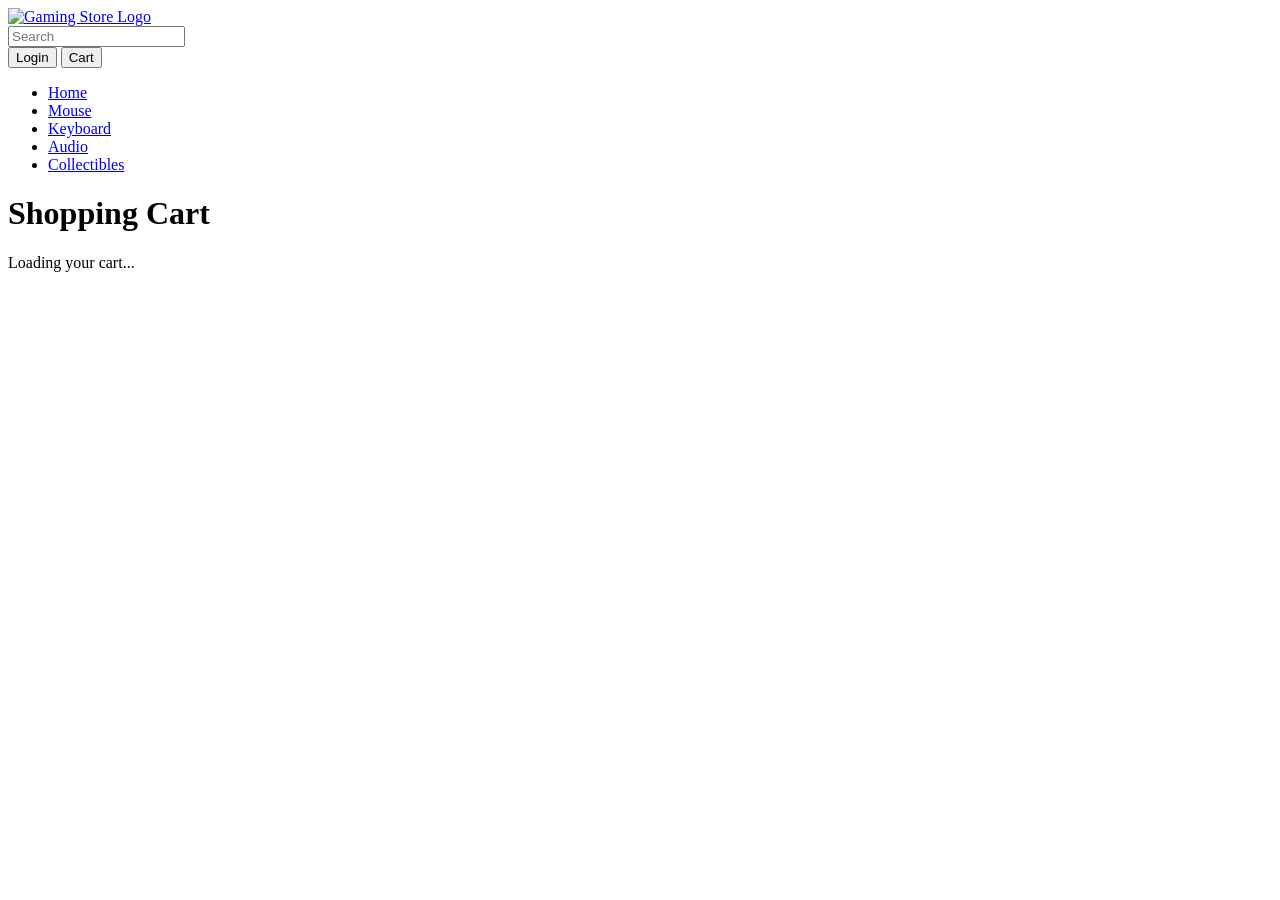
==== public/pages/shopping/cart.html @ 7e94b96c "HTML for cart, category, checkout, product, receipt" ====
<!DOCTYPE html>
<html lang="en">
    <head>
        <meta charset="UTF-8" />
        <meta name="viewport" content="width=device-width, initial-scale=1.0" />
        <meta name="description" content="Review your selected gaming peripherals and merchandise before checkout." />
        <title>Shopping Cart — Gaming Store</title>
        <link rel="stylesheet" href="/css/header.css" />
        <link rel="stylesheet" href="/css/cart.css" />
    </head>
    <body>
        <!-- ========== HEADER (consistent with other pages) ========== -->
        <header>
            <div class="header-top">
                <div class="store-logo-container">
                    <a href="/index.html">
                        <img src="/assets/store-logo.png" alt="Gaming Store Logo" />
                    </a>
                </div>
                <input type="text" class="search-bar" placeholder="Search" />
                <div class="login-cart-container">
                    <button onclick="window.location.href='/pages/auth/login.html'">Login</button>
                    <button onclick="window.location.href='/pages/shopping/cart.html'">Cart</button>
                </div>
            </div>
            <div class="header-bottom">
                <nav class="navbar">
                    <ul>
                        <li><a href="/index.html">Home</a></li>
                        <li><a href="/pages/shopping/category.html?cat=mouse">Mouse</a></li>
                        <li><a href="/pages/shopping/category.html?cat=keyboard">Keyboard</a></li>
                        <li><a href="/pages/shopping/category.html?cat=audio">Audio</a></li>
                        <li><a href="/pages/shopping/category.html?cat=collectibles">Collectibles</a></li>
                    </ul>
                </nav>
            </div>
        </header>

        <!-- ========== MAIN CONTENT ========== -->
        <main class="cart-page">
            <h1 class="cart-page-title">Shopping Cart</h1>

            <!-- Loading state -->
            <div class="cart-loading" id="cart-loading">
                <div class="spinner"></div>
                <p>Loading your cart...</p>
            </div>

            <!-- Cart content (populated by JS) -->
            <div class="cart-layout" id="cart-content" style="display: none;">
                <!-- Cart items -->
                <div class="cart-items-section" id="cart-items">
                    <!-- Items rendered by cart.js -->
                </div>

                <!-- Order summary sidebar -->
                <aside class="cart-summary">
                    <h2>Order Summary</h2>
                    <div class="summary-row">
                        <span>Subtotal</span>
                        <span id="cart-subtotal">RM 0.00</span>
                    </div>
                    <div class="summary-row">
                        <span>Shipping</span>
                        <span id="cart-shipping">Calculated at checkout</span>
                    </div>
                    <div class="summary-row total">
                        <span>Estimated Total</span>
                        <span id="cart-total">RM 0.00</span>
                    </div>
                    <a href="/pages/shopping/checkout.html" class="checkout-btn" id="checkout-btn">
                        Proceed to Checkout
                    </a>
                </aside>
            </div>

            <!-- Empty cart state -->
            <div class="empty-cart" id="empty-cart" style="display: none;">
                <div class="empty-cart-icon">🛒</div>
                <p class="empty-cart-message">Your cart is empty</p>
                <p class="empty-cart-sub">Looks like you haven't added any items yet.</p>
                <a href="/index.html" class="continue-shopping-btn">Continue Shopping</a>
            </div>
        </main>

        <script src="/js/cart.js"></script>
    </body>
</html>
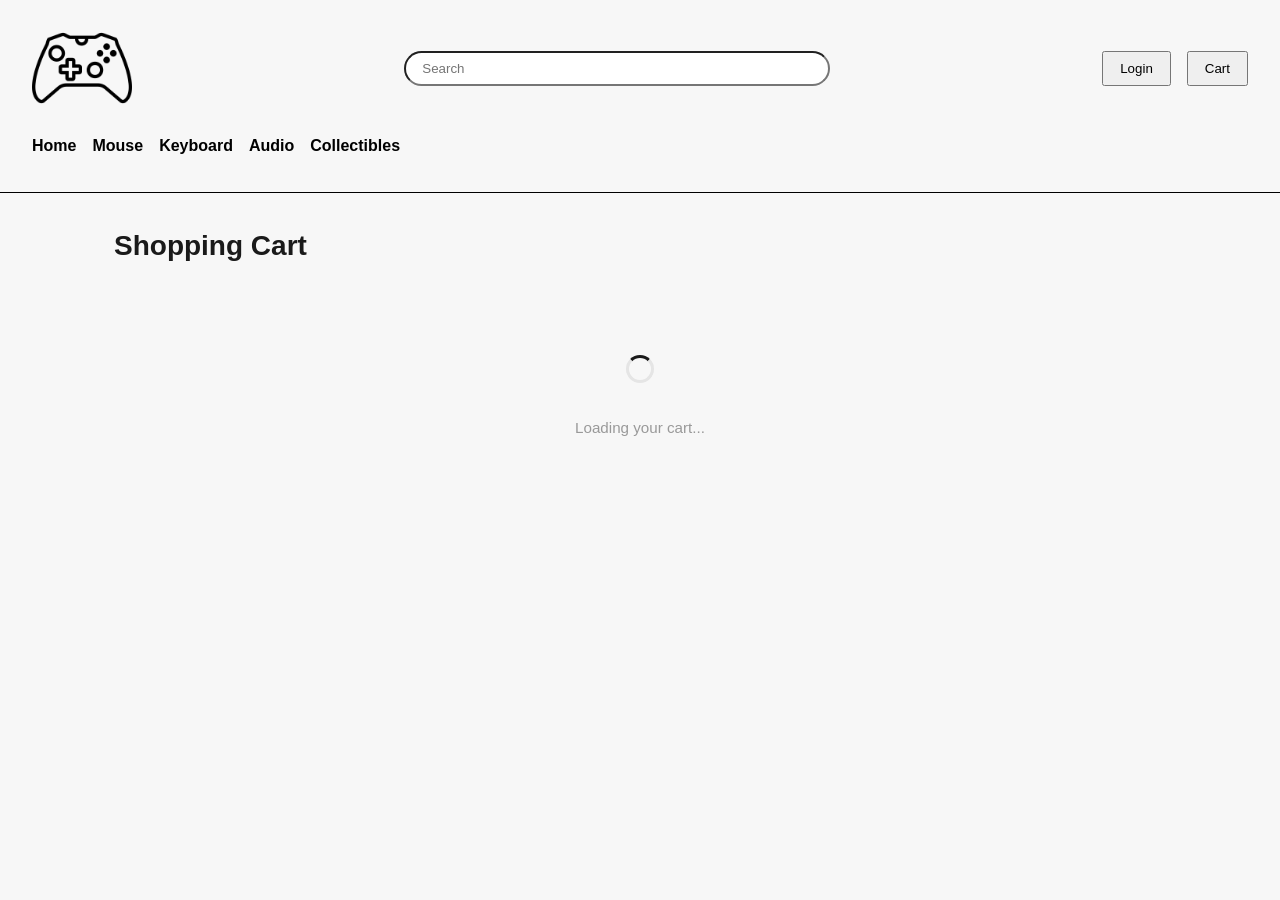
==== commit 457acf19: "Fixed links in cart.html" ====
--- a/public/pages/shopping/cart.html
+++ b/public/pages/shopping/cart.html
@@ -1,88 +1,133 @@
-<!DOCTYPE html>
+<!doctype html>
 <html lang="en">
-    <head>
-        <meta charset="UTF-8" />
-        <meta name="viewport" content="width=device-width, initial-scale=1.0" />
-        <meta name="description" content="Review your selected gaming peripherals and merchandise before checkout." />
-        <title>Shopping Cart — Gaming Store</title>
-        <link rel="stylesheet" href="/css/header.css" />
-        <link rel="stylesheet" href="/css/cart.css" />
-    </head>
-    <body>
-        <!-- ========== HEADER (consistent with other pages) ========== -->
-        <header>
-            <div class="header-top">
-                <div class="store-logo-container">
-                    <a href="/index.html">
-                        <img src="/assets/store-logo.png" alt="Gaming Store Logo" />
-                    </a>
-                </div>
-                <input type="text" class="search-bar" placeholder="Search" />
-                <div class="login-cart-container">
-                    <button onclick="window.location.href='/pages/auth/login.html'">Login</button>
-                    <button onclick="window.location.href='/pages/shopping/cart.html'">Cart</button>
-                </div>
-            </div>
-            <div class="header-bottom">
-                <nav class="navbar">
-                    <ul>
-                        <li><a href="/index.html">Home</a></li>
-                        <li><a href="/pages/shopping/category.html?cat=mouse">Mouse</a></li>
-                        <li><a href="/pages/shopping/category.html?cat=keyboard">Keyboard</a></li>
-                        <li><a href="/pages/shopping/category.html?cat=audio">Audio</a></li>
-                        <li><a href="/pages/shopping/category.html?cat=collectibles">Collectibles</a></li>
-                    </ul>
-                </nav>
-            </div>
-        </header>
+  <head>
+    <meta charset="UTF-8" />
+    <meta name="viewport" content="width=device-width, initial-scale=1.0" />
+    <meta
+      name="description"
+      content="Review your selected gaming peripherals and merchandise before checkout."
+    />
+    <title>Shopping Cart — Gaming Store</title>
+    <link rel="stylesheet" href="../../css/style.css" />
+    <link rel="stylesheet" href="../../css/cart.css" />
+  </head>
+  <body>
+    <!-- ========== HEADER (consistent with other pages) ========== -->
+    <header>
+      <div class="header-top">
+        <div class="store-logo-container">
+          <a href="/gaming-store-webapp/public">
+            <img src="../../assets/store-logo.png" alt="Gaming Store Logo" />
+          </a>
+        </div>
+        <input type="text" class="search-bar" placeholder="Search" />
+        <div class="login-cart-container">
+          <button
+            onclick="
+              window.location.href =
+                '/gaming-store-webapp/public/pages/auth/login.html'
+            "
+          >
+            Login
+          </button>
+          <button
+            onclick="
+              window.location.href =
+                '/gaming-store-webapp/public/pages/shopping/cart.html'
+            "
+          >
+            Cart
+          </button>
+        </div>
+      </div>
+      <div class="header-bottom">
+        <nav class="navbar">
+          <ul>
+            <li><a href="/gaming-store-webapp/public">Home</a></li>
+            <li>
+              <a
+                href="/gaming-store-webapp/public/pages/shopping/category.php?category=mouse"
+                >Mouse</a
+              >
+            </li>
+            <li>
+              <a
+                href="/gaming-store-webapp/public/pages/shopping/category.php?category=keyboard"
+                >Keyboard</a
+              >
+            </li>
+            <li>
+              <a
+                href="/gaming-store-webapp/public/pages/shopping/category.php?category=audio"
+                >Audio</a
+              >
+            </li>
+            <li>
+              <a
+                href="/gaming-store-webapp/public/pages/shopping/category.php?category=collectibles"
+                >Collectibles</a
+              >
+            </li>
+          </ul>
+        </nav>
+      </div>
+    </header>
 
-        <!-- ========== MAIN CONTENT ========== -->
-        <main class="cart-page">
-            <h1 class="cart-page-title">Shopping Cart</h1>
+    <!-- ========== MAIN CONTENT ========== -->
+    <main class="cart-page">
+      <h1 class="cart-page-title">Shopping Cart</h1>
 
-            <!-- Loading state -->
-            <div class="cart-loading" id="cart-loading">
-                <div class="spinner"></div>
-                <p>Loading your cart...</p>
-            </div>
+      <!-- Loading state -->
+      <div class="cart-loading" id="cart-loading">
+        <div class="spinner"></div>
+        <p>Loading your cart...</p>
+      </div>
 
-            <!-- Cart content (populated by JS) -->
-            <div class="cart-layout" id="cart-content" style="display: none;">
-                <!-- Cart items -->
-                <div class="cart-items-section" id="cart-items">
-                    <!-- Items rendered by cart.js -->
-                </div>
+      <!-- Cart content (populated by JS) -->
+      <div class="cart-layout" id="cart-content" style="display: none">
+        <!-- Cart items -->
+        <div class="cart-items-section" id="cart-items">
+          <!-- Items rendered by cart.js -->
+        </div>
 
-                <!-- Order summary sidebar -->
-                <aside class="cart-summary">
-                    <h2>Order Summary</h2>
-                    <div class="summary-row">
-                        <span>Subtotal</span>
-                        <span id="cart-subtotal">RM 0.00</span>
-                    </div>
-                    <div class="summary-row">
-                        <span>Shipping</span>
-                        <span id="cart-shipping">Calculated at checkout</span>
-                    </div>
-                    <div class="summary-row total">
-                        <span>Estimated Total</span>
-                        <span id="cart-total">RM 0.00</span>
-                    </div>
-                    <a href="/pages/shopping/checkout.html" class="checkout-btn" id="checkout-btn">
-                        Proceed to Checkout
-                    </a>
-                </aside>
-            </div>
+        <!-- Order summary sidebar -->
+        <aside class="cart-summary">
+          <h2>Order Summary</h2>
+          <div class="summary-row">
+            <span>Subtotal</span>
+            <span id="cart-subtotal">RM 0.00</span>
+          </div>
+          <div class="summary-row">
+            <span>Shipping</span>
+            <span id="cart-shipping">Calculated at checkout</span>
+          </div>
+          <div class="summary-row total">
+            <span>Estimated Total</span>
+            <span id="cart-total">RM 0.00</span>
+          </div>
+          <a
+            href="/pages/shopping/checkout.html"
+            class="checkout-btn"
+            id="checkout-btn"
+          >
+            Proceed to Checkout
+          </a>
+        </aside>
+      </div>
 
-            <!-- Empty cart state -->
-            <div class="empty-cart" id="empty-cart" style="display: none;">
-                <div class="empty-cart-icon">🛒</div>
-                <p class="empty-cart-message">Your cart is empty</p>
-                <p class="empty-cart-sub">Looks like you haven't added any items yet.</p>
-                <a href="/index.html" class="continue-shopping-btn">Continue Shopping</a>
-            </div>
-        </main>
+      <!-- Empty cart state -->
+      <div class="empty-cart" id="empty-cart" style="display: none">
+        <div class="empty-cart-icon">🛒</div>
+        <p class="empty-cart-message">Your cart is empty</p>
+        <p class="empty-cart-sub">
+          Looks like you haven't added any items yet.
+        </p>
+        <a href="/index.html" class="continue-shopping-btn"
+          >Continue Shopping</a
+        >
+      </div>
+    </main>
 
-        <script src="/js/cart.js"></script>
-    </body>
+    <script src="/js/cart.js"></script>
+  </body>
 </html>
--- a/public/css/style.css
+++ b/public/css/style.css
@@ -0,0 +1,78 @@
+* {
+  box-sizing: border-box;
+}
+
+body {
+  margin: 0;
+  font-family:
+    "Segoe UI",
+    -apple-system,
+    BlinkMacSystemFont,
+    Roboto,
+    Arial,
+    sans-serif;
+  background-color: #f7f7f7;
+  color: #1a1a1a;
+  line-height: 1.5;
+}
+
+/*header styling start*/
+header {
+  border-bottom: 1px solid black;
+  display: flex;
+  flex-direction: column;
+  padding: 2vh 2.5vw;
+  width: 100%;
+}
+
+.header-top {
+  align-items: center;
+  display: flex;
+}
+
+.header-top .store-logo-container {
+  overflow: hidden;
+  height: 100px;
+  width: 100px;
+}
+
+.store-logo-container img {
+  height: 100%;
+  width: 100%;
+  object-fit: fill;
+}
+
+.header-top .search-bar {
+  border-radius: 50px;
+  margin: auto;
+  padding: 0.5rem 1rem;
+  width: 35%;
+}
+
+.login-cart-container {
+  display: flex;
+  gap: 1rem;
+}
+
+.login-cart-container button {
+  padding: 0.5rem 1rem;
+}
+
+.navbar ul {
+  display: flex;
+  gap: 1rem;
+  list-style-type: none;
+  padding-inline-start: 0;
+}
+
+.navbar a {
+  font-weight: bold;
+  text-decoration: none;
+}
+
+.navbar a,
+a:visited {
+  color: black;
+}
+
+/*header styling end*/
--- a/public/css/cart.css
+++ b/public/css/cart.css
@@ -0,0 +1,317 @@
+/* ============================================================
+   Shopping Cart Page Styles
+   CIT6224 Web Application Development | Member 3 (Cashier)
+   ============================================================ */
+
+* {
+    box-sizing: border-box;
+}
+
+body {
+    margin: 0;
+    font-family: 'Segoe UI', -apple-system, BlinkMacSystemFont, Roboto, Arial, sans-serif;
+    background-color: #f7f7f7;
+    color: #1a1a1a;
+    line-height: 1.5;
+}
+
+/* ---- Page Layout ---- */
+.cart-page {
+    max-width: 1100px;
+    margin: 0 auto;
+    padding: 2rem 1.5rem;
+}
+
+.cart-page-title {
+    font-size: 1.75rem;
+    font-weight: 700;
+    margin: 0 0 1.5rem;
+}
+
+.cart-layout {
+    display: flex;
+    gap: 2rem;
+    align-items: flex-start;
+}
+
+/* ---- Cart Items Section ---- */
+.cart-items-section {
+    flex: 1;
+    min-width: 0;
+}
+
+.cart-item {
+    display: flex;
+    align-items: center;
+    gap: 1rem;
+    background: #ffffff;
+    border: 1px solid #e5e5e5;
+    border-radius: 8px;
+    padding: 1rem;
+    margin-bottom: 0.75rem;
+    transition: box-shadow 0.2s ease;
+}
+
+.cart-item:hover {
+    box-shadow: 0 2px 8px rgba(0, 0, 0, 0.06);
+}
+
+.cart-item-image {
+    width: 80px;
+    height: 80px;
+    object-fit: contain;
+    border-radius: 6px;
+    border: 1px solid #eee;
+    background: #fafafa;
+    flex-shrink: 0;
+}
+
+.cart-item-details {
+    flex: 1;
+    min-width: 0;
+}
+
+.cart-item-name {
+    font-weight: 600;
+    font-size: 0.95rem;
+    margin: 0 0 0.25rem;
+    white-space: nowrap;
+    overflow: hidden;
+    text-overflow: ellipsis;
+}
+
+.cart-item-price {
+    color: #555;
+    font-size: 0.875rem;
+    margin: 0;
+}
+
+/* ---- Quantity Controls ---- */
+.quantity-controls {
+    display: flex;
+    align-items: center;
+    gap: 0.5rem;
+    flex-shrink: 0;
+}
+
+.qty-btn {
+    width: 32px;
+    height: 32px;
+    display: flex;
+    align-items: center;
+    justify-content: center;
+    border: 1px solid #d0d0d0;
+    background: #ffffff;
+    border-radius: 6px;
+    cursor: pointer;
+    font-size: 1.1rem;
+    color: #333;
+    transition: background 0.15s ease, border-color 0.15s ease;
+    padding: 0;
+    line-height: 1;
+}
+
+.qty-btn:hover:not(:disabled) {
+    background: #f0f0f0;
+    border-color: #999;
+}
+
+.qty-btn:disabled {
+    opacity: 0.35;
+    cursor: not-allowed;
+}
+
+.qty-value {
+    font-weight: 600;
+    font-size: 1rem;
+    min-width: 28px;
+    text-align: center;
+}
+
+/* ---- Line Total & Remove ---- */
+.cart-item-total {
+    font-weight: 700;
+    font-size: 0.95rem;
+    min-width: 90px;
+    text-align: right;
+    flex-shrink: 0;
+}
+
+.remove-btn {
+    background: none;
+    border: none;
+    color: #999;
+    cursor: pointer;
+    font-size: 0.8rem;
+    padding: 0.25rem 0.5rem;
+    transition: color 0.15s ease;
+    flex-shrink: 0;
+}
+
+.remove-btn:hover {
+    color: #dc3545;
+}
+
+/* ---- Stock Warning ---- */
+.stock-warning {
+    color: #dc3545;
+    font-size: 0.78rem;
+    margin-top: 0.2rem;
+}
+
+/* ---- Order Summary Sidebar ---- */
+.cart-summary {
+    width: 320px;
+    flex-shrink: 0;
+    background: #ffffff;
+    border: 1px solid #e5e5e5;
+    border-radius: 8px;
+    padding: 1.5rem;
+    position: sticky;
+    top: 1.5rem;
+}
+
+.cart-summary h2 {
+    font-size: 1.15rem;
+    font-weight: 700;
+    margin: 0 0 1.25rem;
+    padding-bottom: 0.75rem;
+    border-bottom: 1px solid #eee;
+}
+
+.summary-row {
+    display: flex;
+    justify-content: space-between;
+    margin-bottom: 0.65rem;
+    font-size: 0.9rem;
+    color: #444;
+}
+
+.summary-row.total {
+    border-top: 2px solid #1a1a1a;
+    padding-top: 0.75rem;
+    margin-top: 0.75rem;
+    font-weight: 700;
+    font-size: 1.05rem;
+    color: #1a1a1a;
+}
+
+.free-shipping {
+    color: #28a745;
+    font-weight: 600;
+}
+
+.checkout-btn {
+    display: block;
+    width: 100%;
+    text-align: center;
+    background: #1a1a1a;
+    color: #ffffff;
+    padding: 0.875rem;
+    border: none;
+    border-radius: 6px;
+    font-size: 0.95rem;
+    font-weight: 600;
+    cursor: pointer;
+    text-decoration: none;
+    margin-top: 1.25rem;
+    transition: background 0.2s ease;
+}
+
+.checkout-btn:hover {
+    background: #333;
+}
+
+.checkout-btn:visited {
+    color: #ffffff;
+}
+
+/* ---- Empty Cart State ---- */
+.empty-cart {
+    text-align: center;
+    padding: 5rem 2rem;
+    background: #ffffff;
+    border: 1px solid #e5e5e5;
+    border-radius: 8px;
+}
+
+.empty-cart-icon {
+    font-size: 3.5rem;
+    margin-bottom: 1rem;
+    opacity: 0.4;
+}
+
+.empty-cart-message {
+    font-size: 1.2rem;
+    color: #666;
+    margin: 0 0 0.5rem;
+}
+
+.empty-cart-sub {
+    font-size: 0.9rem;
+    color: #999;
+    margin: 0 0 1.5rem;
+}
+
+.continue-shopping-btn {
+    display: inline-block;
+    background: #1a1a1a;
+    color: #ffffff;
+    padding: 0.75rem 2rem;
+    border-radius: 6px;
+    text-decoration: none;
+    font-weight: 600;
+    font-size: 0.9rem;
+    transition: background 0.2s ease;
+}
+
+.continue-shopping-btn:hover {
+    background: #333;
+}
+
+.continue-shopping-btn:visited {
+    color: #ffffff;
+}
+
+/* ---- Loading State ---- */
+.cart-loading {
+    text-align: center;
+    padding: 4rem 2rem;
+    color: #999;
+    font-size: 0.95rem;
+}
+
+.spinner {
+    display: inline-block;
+    width: 28px;
+    height: 28px;
+    border: 3px solid #e5e5e5;
+    border-top-color: #1a1a1a;
+    border-radius: 50%;
+    animation: spin 0.7s linear infinite;
+    margin-bottom: 0.75rem;
+}
+
+@keyframes spin {
+    to { transform: rotate(360deg); }
+}
+
+/* ---- Responsive ---- */
+@media (max-width: 768px) {
+    .cart-layout {
+        flex-direction: column;
+    }
+
+    .cart-summary {
+        width: 100%;
+        position: static;
+    }
+
+    .cart-item {
+        flex-wrap: wrap;
+    }
+
+    .cart-item-total {
+        min-width: auto;
+    }
+}
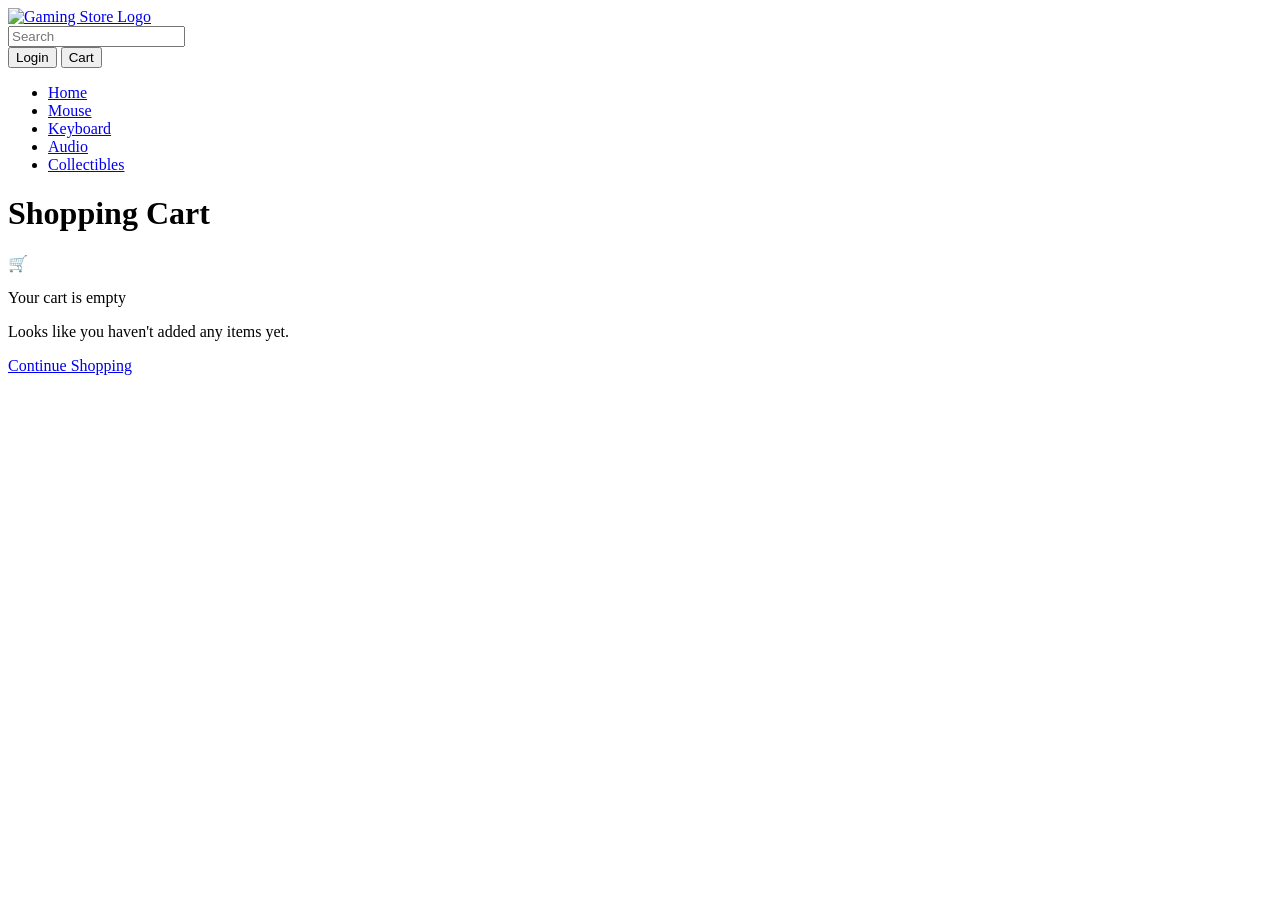
==== commit 5626bd88: "Updated CART function HTML file paths and API_BASE file path, to view cart" ====
--- a/public/pages/shopping/cart.html
+++ b/public/pages/shopping/cart.html
@@ -1,133 +1,88 @@
-<!doctype html>
+<!DOCTYPE html>
 <html lang="en">
-  <head>
-    <meta charset="UTF-8" />
-    <meta name="viewport" content="width=device-width, initial-scale=1.0" />
-    <meta
-      name="description"
-      content="Review your selected gaming peripherals and merchandise before checkout."
-    />
-    <title>Shopping Cart — Gaming Store</title>
-    <link rel="stylesheet" href="../../css/style.css" />
-    <link rel="stylesheet" href="../../css/cart.css" />
-  </head>
-  <body>
-    <!-- ========== HEADER (consistent with other pages) ========== -->
-    <header>
-      <div class="header-top">
-        <div class="store-logo-container">
-          <a href="/gaming-store-webapp/public">
-            <img src="../../assets/store-logo.png" alt="Gaming Store Logo" />
-          </a>
-        </div>
-        <input type="text" class="search-bar" placeholder="Search" />
-        <div class="login-cart-container">
-          <button
-            onclick="
-              window.location.href =
-                '/gaming-store-webapp/public/pages/auth/login.html'
-            "
-          >
-            Login
-          </button>
-          <button
-            onclick="
-              window.location.href =
-                '/gaming-store-webapp/public/pages/shopping/cart.html'
-            "
-          >
-            Cart
-          </button>
-        </div>
-      </div>
-      <div class="header-bottom">
-        <nav class="navbar">
-          <ul>
-            <li><a href="/gaming-store-webapp/public">Home</a></li>
-            <li>
-              <a
-                href="/gaming-store-webapp/public/pages/shopping/category.php?category=mouse"
-                >Mouse</a
-              >
-            </li>
-            <li>
-              <a
-                href="/gaming-store-webapp/public/pages/shopping/category.php?category=keyboard"
-                >Keyboard</a
-              >
-            </li>
-            <li>
-              <a
-                href="/gaming-store-webapp/public/pages/shopping/category.php?category=audio"
-                >Audio</a
-              >
-            </li>
-            <li>
-              <a
-                href="/gaming-store-webapp/public/pages/shopping/category.php?category=collectibles"
-                >Collectibles</a
-              >
-            </li>
-          </ul>
-        </nav>
-      </div>
-    </header>
+    <head>
+        <meta charset="UTF-8" />
+        <meta name="viewport" content="width=device-width, initial-scale=1.0" />
+        <meta name="description" content="Review your selected gaming peripherals and merchandise before checkout." />
+        <title>Shopping Cart — Gaming Store</title>
+        <link rel="stylesheet" href="/css/header.css" />
+        <link rel="stylesheet" href="/css/cart.css" />
+    </head>
+    <body>
+        <!-- ========== HEADER (consistent with other pages) ========== -->
+        <header>
+            <div class="header-top">
+                <div class="store-logo-container">
+                    <a href="/index.html">
+                        <img src="/assets/store-logo.png" alt="Gaming Store Logo" />
+                    </a>
+                </div>
+                <input type="text" class="search-bar" placeholder="Search" />
+                <div class="login-cart-container">
+                    <button onclick="window.location.href='/pages/auth/login.html'">Login</button>
+                    <button onclick="window.location.href='/pages/shopping/cart.html'">Cart</button>
+                </div>
+            </div>
+            <div class="header-bottom">
+                <nav class="navbar">
+                    <ul>
+                        <li><a href="/index.html">Home</a></li>
+                        <li><a href="/pages/shopping/category.html?cat=mouse">Mouse</a></li>
+                        <li><a href="/pages/shopping/category.html?cat=keyboard">Keyboard</a></li>
+                        <li><a href="/pages/shopping/category.html?cat=audio">Audio</a></li>
+                        <li><a href="/pages/shopping/category.html?cat=collectibles">Collectibles</a></li>
+                    </ul>
+                </nav>
+            </div>
+        </header>
 
-    <!-- ========== MAIN CONTENT ========== -->
-    <main class="cart-page">
-      <h1 class="cart-page-title">Shopping Cart</h1>
+        <!-- ========== MAIN CONTENT ========== -->
+        <main class="cart-page">
+            <h1 class="cart-page-title">Shopping Cart</h1>
 
-      <!-- Loading state -->
-      <div class="cart-loading" id="cart-loading">
-        <div class="spinner"></div>
-        <p>Loading your cart...</p>
-      </div>
+            <!-- Loading state -->
+            <div class="cart-loading" id="cart-loading">
+                <div class="spinner"></div>
+                <p>Loading your cart...</p>
+            </div>
 
-      <!-- Cart content (populated by JS) -->
-      <div class="cart-layout" id="cart-content" style="display: none">
-        <!-- Cart items -->
-        <div class="cart-items-section" id="cart-items">
-          <!-- Items rendered by cart.js -->
-        </div>
+            <!-- Cart content (populated by JS) -->
+            <div class="cart-layout" id="cart-content" style="display: none;">
+                <!-- Cart items -->
+                <div class="cart-items-section" id="cart-items">
+                    <!-- Items rendered by cart.js -->
+                </div>
 
-        <!-- Order summary sidebar -->
-        <aside class="cart-summary">
-          <h2>Order Summary</h2>
-          <div class="summary-row">
-            <span>Subtotal</span>
-            <span id="cart-subtotal">RM 0.00</span>
-          </div>
-          <div class="summary-row">
-            <span>Shipping</span>
-            <span id="cart-shipping">Calculated at checkout</span>
-          </div>
-          <div class="summary-row total">
-            <span>Estimated Total</span>
-            <span id="cart-total">RM 0.00</span>
-          </div>
-          <a
-            href="/pages/shopping/checkout.html"
-            class="checkout-btn"
-            id="checkout-btn"
-          >
-            Proceed to Checkout
-          </a>
-        </aside>
-      </div>
+                <!-- Order summary sidebar -->
+                <aside class="cart-summary">
+                    <h2>Order Summary</h2>
+                    <div class="summary-row">
+                        <span>Subtotal</span>
+                        <span id="cart-subtotal">RM 0.00</span>
+                    </div>
+                    <div class="summary-row">
+                        <span>Shipping</span>
+                        <span id="cart-shipping">Calculated at checkout</span>
+                    </div>
+                    <div class="summary-row total">
+                        <span>Estimated Total</span>
+                        <span id="cart-total">RM 0.00</span>
+                    </div>
+                    <a href="checkout.html" class="checkout-btn" id="checkout-btn">
+                        Proceed to Checkout
+                    </a>
+                </aside>
+            </div>
 
-      <!-- Empty cart state -->
-      <div class="empty-cart" id="empty-cart" style="display: none">
-        <div class="empty-cart-icon">🛒</div>
-        <p class="empty-cart-message">Your cart is empty</p>
-        <p class="empty-cart-sub">
-          Looks like you haven't added any items yet.
-        </p>
-        <a href="/index.html" class="continue-shopping-btn"
-          >Continue Shopping</a
-        >
-      </div>
-    </main>
+            <!-- Empty cart state -->
+            <div class="empty-cart" id="empty-cart" style="display: none;">
+                <div class="empty-cart-icon">🛒</div>
+                <p class="empty-cart-message">Your cart is empty</p>
+                <p class="empty-cart-sub">Looks like you haven't added any items yet.</p>
+                <a href="../../index.html" class="continue-shopping-btn">Continue Shopping</a>
+            </div>
+        </main>
 
-    <script src="/js/cart.js"></script>
-  </body>
+        <script src="../../js/cart.js"></script>
+    </body>
 </html>
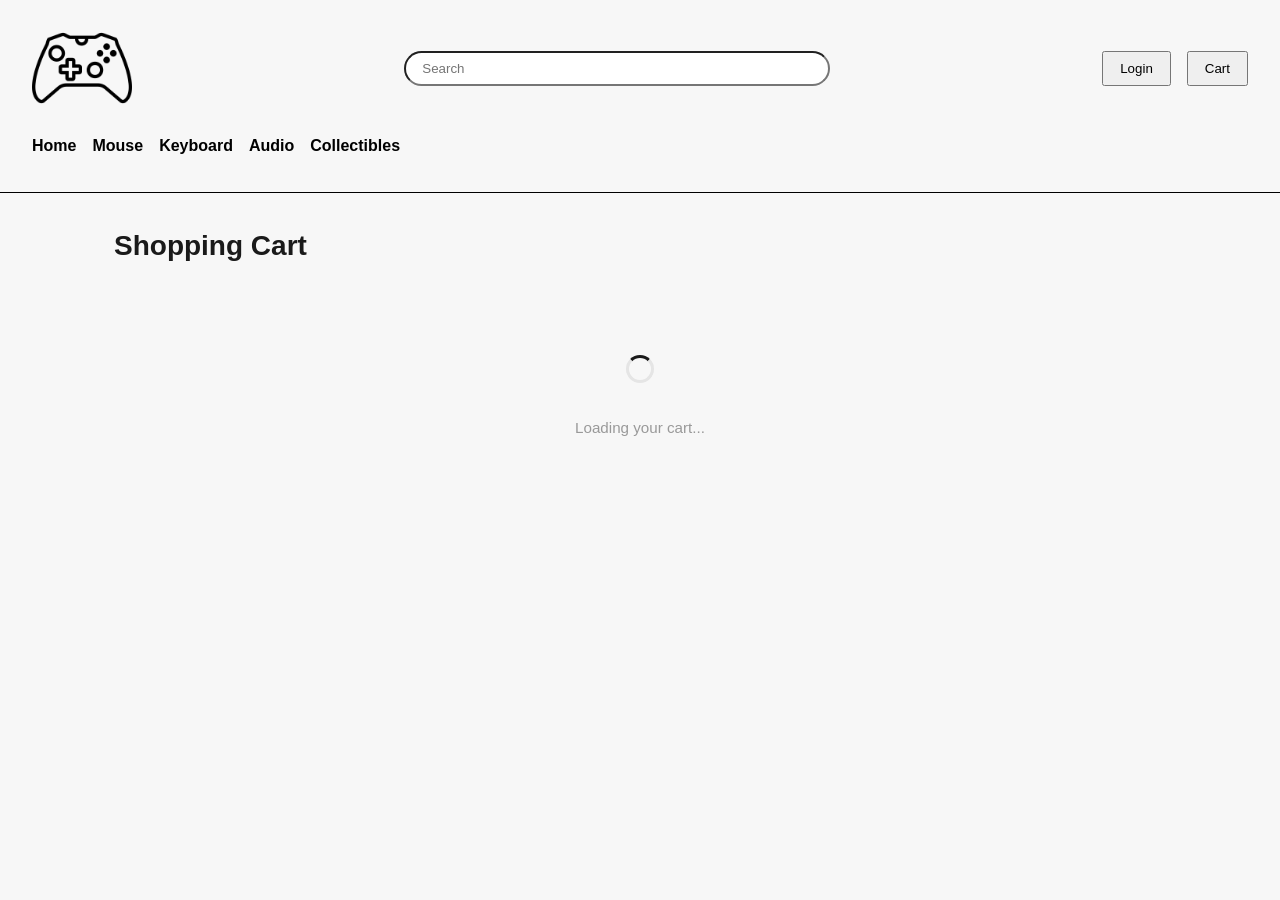
==== commit 9c925cad: "Merge Pull for Admin System" ====
--- a/public/pages/shopping/cart.html
+++ b/public/pages/shopping/cart.html
@@ -1,88 +1,133 @@
-<!DOCTYPE html>
+<!doctype html>
 <html lang="en">
-    <head>
-        <meta charset="UTF-8" />
-        <meta name="viewport" content="width=device-width, initial-scale=1.0" />
-        <meta name="description" content="Review your selected gaming peripherals and merchandise before checkout." />
-        <title>Shopping Cart — Gaming Store</title>
-        <link rel="stylesheet" href="/css/header.css" />
-        <link rel="stylesheet" href="/css/cart.css" />
-    </head>
-    <body>
-        <!-- ========== HEADER (consistent with other pages) ========== -->
-        <header>
-            <div class="header-top">
-                <div class="store-logo-container">
-                    <a href="/index.html">
-                        <img src="/assets/store-logo.png" alt="Gaming Store Logo" />
-                    </a>
-                </div>
-                <input type="text" class="search-bar" placeholder="Search" />
-                <div class="login-cart-container">
-                    <button onclick="window.location.href='/pages/auth/login.html'">Login</button>
-                    <button onclick="window.location.href='/pages/shopping/cart.html'">Cart</button>
-                </div>
-            </div>
-            <div class="header-bottom">
-                <nav class="navbar">
-                    <ul>
-                        <li><a href="/index.html">Home</a></li>
-                        <li><a href="/pages/shopping/category.html?cat=mouse">Mouse</a></li>
-                        <li><a href="/pages/shopping/category.html?cat=keyboard">Keyboard</a></li>
-                        <li><a href="/pages/shopping/category.html?cat=audio">Audio</a></li>
-                        <li><a href="/pages/shopping/category.html?cat=collectibles">Collectibles</a></li>
-                    </ul>
-                </nav>
-            </div>
-        </header>
+  <head>
+    <meta charset="UTF-8" />
+    <meta name="viewport" content="width=device-width, initial-scale=1.0" />
+    <meta
+      name="description"
+      content="Review your selected gaming peripherals and merchandise before checkout."
+    />
+    <title>Shopping Cart — Gaming Store</title>
+    <link rel="stylesheet" href="../../css/style.css" />
+    <link rel="stylesheet" href="../../css/cart.css" />
+  </head>
+  <body>
+    <!-- ========== HEADER (consistent with other pages) ========== -->
+    <header>
+      <div class="header-top">
+        <div class="store-logo-container">
+          <a href="/gaming-store-webapp/public">
+            <img src="../../assets/store-logo.png" alt="Gaming Store Logo" />
+          </a>
+        </div>
+        <input type="text" class="search-bar" placeholder="Search" />
+        <div class="login-cart-container">
+          <button
+            onclick="
+              window.location.href =
+                '/gaming-store-webapp/public/pages/auth/login.html'
+            "
+          >
+            Login
+          </button>
+          <button
+            onclick="
+              window.location.href =
+                '/gaming-store-webapp/public/pages/shopping/cart.html'
+            "
+          >
+            Cart
+          </button>
+        </div>
+      </div>
+      <div class="header-bottom">
+        <nav class="navbar">
+          <ul>
+            <li><a href="/gaming-store-webapp/public">Home</a></li>
+            <li>
+              <a
+                href="/gaming-store-webapp/public/pages/shopping/category.php?category=mouse"
+                >Mouse</a
+              >
+            </li>
+            <li>
+              <a
+                href="/gaming-store-webapp/public/pages/shopping/category.php?category=keyboard"
+                >Keyboard</a
+              >
+            </li>
+            <li>
+              <a
+                href="/gaming-store-webapp/public/pages/shopping/category.php?category=audio"
+                >Audio</a
+              >
+            </li>
+            <li>
+              <a
+                href="/gaming-store-webapp/public/pages/shopping/category.php?category=collectibles"
+                >Collectibles</a
+              >
+            </li>
+          </ul>
+        </nav>
+      </div>
+    </header>
 
-        <!-- ========== MAIN CONTENT ========== -->
-        <main class="cart-page">
-            <h1 class="cart-page-title">Shopping Cart</h1>
+    <!-- ========== MAIN CONTENT ========== -->
+    <main class="cart-page">
+      <h1 class="cart-page-title">Shopping Cart</h1>
 
-            <!-- Loading state -->
-            <div class="cart-loading" id="cart-loading">
-                <div class="spinner"></div>
-                <p>Loading your cart...</p>
-            </div>
+      <!-- Loading state -->
+      <div class="cart-loading" id="cart-loading">
+        <div class="spinner"></div>
+        <p>Loading your cart...</p>
+      </div>
 
-            <!-- Cart content (populated by JS) -->
-            <div class="cart-layout" id="cart-content" style="display: none;">
-                <!-- Cart items -->
-                <div class="cart-items-section" id="cart-items">
-                    <!-- Items rendered by cart.js -->
-                </div>
+      <!-- Cart content (populated by JS) -->
+      <div class="cart-layout" id="cart-content" style="display: none">
+        <!-- Cart items -->
+        <div class="cart-items-section" id="cart-items">
+          <!-- Items rendered by cart.js -->
+        </div>
 
-                <!-- Order summary sidebar -->
-                <aside class="cart-summary">
-                    <h2>Order Summary</h2>
-                    <div class="summary-row">
-                        <span>Subtotal</span>
-                        <span id="cart-subtotal">RM 0.00</span>
-                    </div>
-                    <div class="summary-row">
-                        <span>Shipping</span>
-                        <span id="cart-shipping">Calculated at checkout</span>
-                    </div>
-                    <div class="summary-row total">
-                        <span>Estimated Total</span>
-                        <span id="cart-total">RM 0.00</span>
-                    </div>
-                    <a href="checkout.html" class="checkout-btn" id="checkout-btn">
-                        Proceed to Checkout
-                    </a>
-                </aside>
-            </div>
+        <!-- Order summary sidebar -->
+        <aside class="cart-summary">
+          <h2>Order Summary</h2>
+          <div class="summary-row">
+            <span>Subtotal</span>
+            <span id="cart-subtotal">RM 0.00</span>
+          </div>
+          <div class="summary-row">
+            <span>Shipping</span>
+            <span id="cart-shipping">Calculated at checkout</span>
+          </div>
+          <div class="summary-row total">
+            <span>Estimated Total</span>
+            <span id="cart-total">RM 0.00</span>
+          </div>
+          <a
+            href="/pages/shopping/checkout.html"
+            class="checkout-btn"
+            id="checkout-btn"
+          >
+            Proceed to Checkout
+          </a>
+        </aside>
+      </div>
 
-            <!-- Empty cart state -->
-            <div class="empty-cart" id="empty-cart" style="display: none;">
-                <div class="empty-cart-icon">🛒</div>
-                <p class="empty-cart-message">Your cart is empty</p>
-                <p class="empty-cart-sub">Looks like you haven't added any items yet.</p>
-                <a href="../../index.html" class="continue-shopping-btn">Continue Shopping</a>
-            </div>
-        </main>
+      <!-- Empty cart state -->
+      <div class="empty-cart" id="empty-cart" style="display: none">
+        <div class="empty-cart-icon">🛒</div>
+        <p class="empty-cart-message">Your cart is empty</p>
+        <p class="empty-cart-sub">
+          Looks like you haven't added any items yet.
+        </p>
+        <a href="/index.html" class="continue-shopping-btn"
+          >Continue Shopping</a
+        >
+      </div>
+    </main>
 
-        <script src="../../js/cart.js"></script>
-    </body>
+    <script src="/js/cart.js"></script>
+  </body>
 </html>
--- a/public/css/style.css
+++ b/public/css/style.css
@@ -0,0 +1,129 @@
+* {
+  box-sizing: border-box;
+}
+
+body {
+  margin: 0;
+  font-family:
+    "Segoe UI",
+    -apple-system,
+    BlinkMacSystemFont,
+    Roboto,
+    Arial,
+    sans-serif;
+  background-color: #f7f7f7;
+  color: #1a1a1a;
+  line-height: 1.5;
+}
+
+/*header styling start*/
+header {
+  border-bottom: 1px solid black;
+  display: flex;
+  flex-direction: column;
+  padding: 2vh 2.5vw;
+  width: 100%;
+}
+
+.header-top {
+  align-items: center;
+  display: flex;
+}
+
+.header-top .store-logo-container {
+  overflow: hidden;
+  height: 100px;
+  width: 100px;
+}
+
+.store-logo-container img {
+  height: 100%;
+  width: 100%;
+  object-fit: fill;
+}
+
+.header-top .search-bar {
+  border-radius: 50px;
+  margin: auto;
+  padding: 0.5rem 1rem;
+  width: 35%;
+}
+
+.login-cart-container {
+  display: flex;
+  gap: 1rem;
+}
+
+.login-cart-container button {
+  padding: 0.5rem 1rem;
+}
+
+.navbar ul {
+  display: flex;
+  gap: 1rem;
+  list-style-type: none;
+  padding-inline-start: 0;
+}
+
+.navbar a {
+  font-weight: bold;
+  text-decoration: none;
+}
+
+.navbar a,
+a:visited {
+  color: black;
+}
+
+/*header styling end*/
+
+a {
+  text-decoration: none;
+  color: black;
+}
+
+a:visited {
+  color: black;
+}
+
+/* Item card styling */
+.item {
+  border-radius: 10px;
+  background-color: #fafafa;
+  display: flex;
+  flex-direction: column;
+  width: 200px;
+  overflow: hidden;
+}
+
+.item * {
+  margin: 0;
+}
+
+.item-description {
+  display: flex;
+  flex-direction: column;
+  padding: 0.75rem;
+  gap: 0.5rem;
+}
+
+.item-description a {
+  text-decoration: none;
+}
+
+.item-name {
+  width: 100%;
+}
+
+.item-img-container {
+  gap: 1rem;
+  width: 100%;
+  aspect-ratio: 1;
+  overflow: hidden;
+}
+
+.item-img-container img {
+  width: 100%;
+  height: 100%;
+  object-fit: cover;
+}
--- a/public/css/cart.css
+++ b/public/css/cart.css
@@ -0,0 +1,317 @@
+/* ============================================================
+   Shopping Cart Page Styles
+   CIT6224 Web Application Development | Member 3 (Cashier)
+   ============================================================ */
+
+* {
+    box-sizing: border-box;
+}
+
+body {
+    margin: 0;
+    font-family: 'Segoe UI', -apple-system, BlinkMacSystemFont, Roboto, Arial, sans-serif;
+    background-color: #f7f7f7;
+    color: #1a1a1a;
+    line-height: 1.5;
+}
+
+/* ---- Page Layout ---- */
+.cart-page {
+    max-width: 1100px;
+    margin: 0 auto;
+    padding: 2rem 1.5rem;
+}
+
+.cart-page-title {
+    font-size: 1.75rem;
+    font-weight: 700;
+    margin: 0 0 1.5rem;
+}
+
+.cart-layout {
+    display: flex;
+    gap: 2rem;
+    align-items: flex-start;
+}
+
+/* ---- Cart Items Section ---- */
+.cart-items-section {
+    flex: 1;
+    min-width: 0;
+}
+
+.cart-item {
+    display: flex;
+    align-items: center;
+    gap: 1rem;
+    background: #ffffff;
+    border: 1px solid #e5e5e5;
+    border-radius: 8px;
+    padding: 1rem;
+    margin-bottom: 0.75rem;
+    transition: box-shadow 0.2s ease;
+}
+
+.cart-item:hover {
+    box-shadow: 0 2px 8px rgba(0, 0, 0, 0.06);
+}
+
+.cart-item-image {
+    width: 80px;
+    height: 80px;
+    object-fit: contain;
+    border-radius: 6px;
+    border: 1px solid #eee;
+    background: #fafafa;
+    flex-shrink: 0;
+}
+
+.cart-item-details {
+    flex: 1;
+    min-width: 0;
+}
+
+.cart-item-name {
+    font-weight: 600;
+    font-size: 0.95rem;
+    margin: 0 0 0.25rem;
+    white-space: nowrap;
+    overflow: hidden;
+    text-overflow: ellipsis;
+}
+
+.cart-item-price {
+    color: #555;
+    font-size: 0.875rem;
+    margin: 0;
+}
+
+/* ---- Quantity Controls ---- */
+.quantity-controls {
+    display: flex;
+    align-items: center;
+    gap: 0.5rem;
+    flex-shrink: 0;
+}
+
+.qty-btn {
+    width: 32px;
+    height: 32px;
+    display: flex;
+    align-items: center;
+    justify-content: center;
+    border: 1px solid #d0d0d0;
+    background: #ffffff;
+    border-radius: 6px;
+    cursor: pointer;
+    font-size: 1.1rem;
+    color: #333;
+    transition: background 0.15s ease, border-color 0.15s ease;
+    padding: 0;
+    line-height: 1;
+}
+
+.qty-btn:hover:not(:disabled) {
+    background: #f0f0f0;
+    border-color: #999;
+}
+
+.qty-btn:disabled {
+    opacity: 0.35;
+    cursor: not-allowed;
+}
+
+.qty-value {
+    font-weight: 600;
+    font-size: 1rem;
+    min-width: 28px;
+    text-align: center;
+}
+
+/* ---- Line Total & Remove ---- */
+.cart-item-total {
+    font-weight: 700;
+    font-size: 0.95rem;
+    min-width: 90px;
+    text-align: right;
+    flex-shrink: 0;
+}
+
+.remove-btn {
+    background: none;
+    border: none;
+    color: #999;
+    cursor: pointer;
+    font-size: 0.8rem;
+    padding: 0.25rem 0.5rem;
+    transition: color 0.15s ease;
+    flex-shrink: 0;
+}
+
+.remove-btn:hover {
+    color: #dc3545;
+}
+
+/* ---- Stock Warning ---- */
+.stock-warning {
+    color: #dc3545;
+    font-size: 0.78rem;
+    margin-top: 0.2rem;
+}
+
+/* ---- Order Summary Sidebar ---- */
+.cart-summary {
+    width: 320px;
+    flex-shrink: 0;
+    background: #ffffff;
+    border: 1px solid #e5e5e5;
+    border-radius: 8px;
+    padding: 1.5rem;
+    position: sticky;
+    top: 1.5rem;
+}
+
+.cart-summary h2 {
+    font-size: 1.15rem;
+    font-weight: 700;
+    margin: 0 0 1.25rem;
+    padding-bottom: 0.75rem;
+    border-bottom: 1px solid #eee;
+}
+
+.summary-row {
+    display: flex;
+    justify-content: space-between;
+    margin-bottom: 0.65rem;
+    font-size: 0.9rem;
+    color: #444;
+}
+
+.summary-row.total {
+    border-top: 2px solid #1a1a1a;
+    padding-top: 0.75rem;
+    margin-top: 0.75rem;
+    font-weight: 700;
+    font-size: 1.05rem;
+    color: #1a1a1a;
+}
+
+.free-shipping {
+    color: #28a745;
+    font-weight: 600;
+}
+
+.checkout-btn {
+    display: block;
+    width: 100%;
+    text-align: center;
+    background: #1a1a1a;
+    color: #ffffff;
+    padding: 0.875rem;
+    border: none;
+    border-radius: 6px;
+    font-size: 0.95rem;
+    font-weight: 600;
+    cursor: pointer;
+    text-decoration: none;
+    margin-top: 1.25rem;
+    transition: background 0.2s ease;
+}
+
+.checkout-btn:hover {
+    background: #333;
+}
+
+.checkout-btn:visited {
+    color: #ffffff;
+}
+
+/* ---- Empty Cart State ---- */
+.empty-cart {
+    text-align: center;
+    padding: 5rem 2rem;
+    background: #ffffff;
+    border: 1px solid #e5e5e5;
+    border-radius: 8px;
+}
+
+.empty-cart-icon {
+    font-size: 3.5rem;
+    margin-bottom: 1rem;
+    opacity: 0.4;
+}
+
+.empty-cart-message {
+    font-size: 1.2rem;
+    color: #666;
+    margin: 0 0 0.5rem;
+}
+
+.empty-cart-sub {
+    font-size: 0.9rem;
+    color: #999;
+    margin: 0 0 1.5rem;
+}
+
+.continue-shopping-btn {
+    display: inline-block;
+    background: #1a1a1a;
+    color: #ffffff;
+    padding: 0.75rem 2rem;
+    border-radius: 6px;
+    text-decoration: none;
+    font-weight: 600;
+    font-size: 0.9rem;
+    transition: background 0.2s ease;
+}
+
+.continue-shopping-btn:hover {
+    background: #333;
+}
+
+.continue-shopping-btn:visited {
+    color: #ffffff;
+}
+
+/* ---- Loading State ---- */
+.cart-loading {
+    text-align: center;
+    padding: 4rem 2rem;
+    color: #999;
+    font-size: 0.95rem;
+}
+
+.spinner {
+    display: inline-block;
+    width: 28px;
+    height: 28px;
+    border: 3px solid #e5e5e5;
+    border-top-color: #1a1a1a;
+    border-radius: 50%;
+    animation: spin 0.7s linear infinite;
+    margin-bottom: 0.75rem;
+}
+
+@keyframes spin {
+    to { transform: rotate(360deg); }
+}
+
+/* ---- Responsive ---- */
+@media (max-width: 768px) {
+    .cart-layout {
+        flex-direction: column;
+    }
+
+    .cart-summary {
+        width: 100%;
+        position: static;
+    }
+
+    .cart-item {
+        flex-wrap: wrap;
+    }
+
+    .cart-item-total {
+        min-width: auto;
+    }
+}
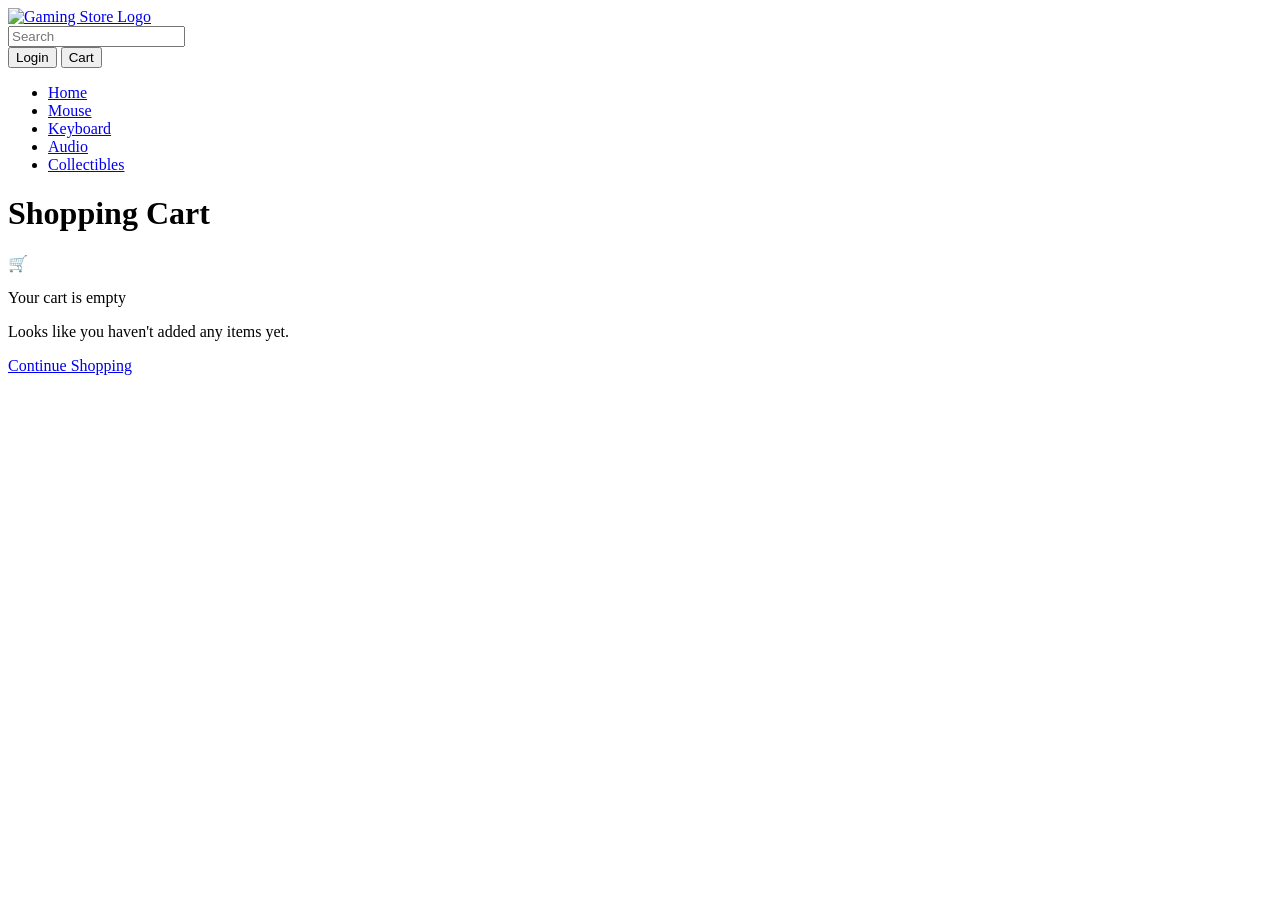
==== commit bcb5eec0: "Merge remote branch updates and resolve checkout.html conflicts" ====
--- a/public/pages/shopping/cart.html
+++ b/public/pages/shopping/cart.html
@@ -1,133 +1,88 @@
-<!doctype html>
+<!DOCTYPE html>
 <html lang="en">
-  <head>
-    <meta charset="UTF-8" />
-    <meta name="viewport" content="width=device-width, initial-scale=1.0" />
-    <meta
-      name="description"
-      content="Review your selected gaming peripherals and merchandise before checkout."
-    />
-    <title>Shopping Cart — Gaming Store</title>
-    <link rel="stylesheet" href="../../css/style.css" />
-    <link rel="stylesheet" href="../../css/cart.css" />
-  </head>
-  <body>
-    <!-- ========== HEADER (consistent with other pages) ========== -->
-    <header>
-      <div class="header-top">
-        <div class="store-logo-container">
-          <a href="/gaming-store-webapp/public">
-            <img src="../../assets/store-logo.png" alt="Gaming Store Logo" />
-          </a>
-        </div>
-        <input type="text" class="search-bar" placeholder="Search" />
-        <div class="login-cart-container">
-          <button
-            onclick="
-              window.location.href =
-                '/gaming-store-webapp/public/pages/auth/login.html'
-            "
-          >
-            Login
-          </button>
-          <button
-            onclick="
-              window.location.href =
-                '/gaming-store-webapp/public/pages/shopping/cart.html'
-            "
-          >
-            Cart
-          </button>
-        </div>
-      </div>
-      <div class="header-bottom">
-        <nav class="navbar">
-          <ul>
-            <li><a href="/gaming-store-webapp/public">Home</a></li>
-            <li>
-              <a
-                href="/gaming-store-webapp/public/pages/shopping/category.php?category=mouse"
-                >Mouse</a
-              >
-            </li>
-            <li>
-              <a
-                href="/gaming-store-webapp/public/pages/shopping/category.php?category=keyboard"
-                >Keyboard</a
-              >
-            </li>
-            <li>
-              <a
-                href="/gaming-store-webapp/public/pages/shopping/category.php?category=audio"
-                >Audio</a
-              >
-            </li>
-            <li>
-              <a
-                href="/gaming-store-webapp/public/pages/shopping/category.php?category=collectibles"
-                >Collectibles</a
-              >
-            </li>
-          </ul>
-        </nav>
-      </div>
-    </header>
+    <head>
+        <meta charset="UTF-8" />
+        <meta name="viewport" content="width=device-width, initial-scale=1.0" />
+        <meta name="description" content="Review your selected gaming peripherals and merchandise before checkout." />
+        <title>Shopping Cart — Gaming Store</title>
+        <link rel="stylesheet" href="/css/header.css" />
+        <link rel="stylesheet" href="/css/cart.css" />
+    </head>
+    <body>
+        <!-- ========== HEADER (consistent with other pages) ========== -->
+        <header>
+            <div class="header-top">
+                <div class="store-logo-container">
+                    <a href="/index.html">
+                        <img src="/assets/store-logo.png" alt="Gaming Store Logo" />
+                    </a>
+                </div>
+                <input type="text" class="search-bar" placeholder="Search" />
+                <div class="login-cart-container">
+                    <button onclick="window.location.href='/pages/auth/login.html'">Login</button>
+                    <button onclick="window.location.href='/pages/shopping/cart.html'">Cart</button>
+                </div>
+            </div>
+            <div class="header-bottom">
+                <nav class="navbar">
+                    <ul>
+                        <li><a href="/index.html">Home</a></li>
+                        <li><a href="/pages/shopping/category.html?cat=mouse">Mouse</a></li>
+                        <li><a href="/pages/shopping/category.html?cat=keyboard">Keyboard</a></li>
+                        <li><a href="/pages/shopping/category.html?cat=audio">Audio</a></li>
+                        <li><a href="/pages/shopping/category.html?cat=collectibles">Collectibles</a></li>
+                    </ul>
+                </nav>
+            </div>
+        </header>
 
-    <!-- ========== MAIN CONTENT ========== -->
-    <main class="cart-page">
-      <h1 class="cart-page-title">Shopping Cart</h1>
+        <!-- ========== MAIN CONTENT ========== -->
+        <main class="cart-page">
+            <h1 class="cart-page-title">Shopping Cart</h1>
 
-      <!-- Loading state -->
-      <div class="cart-loading" id="cart-loading">
-        <div class="spinner"></div>
-        <p>Loading your cart...</p>
-      </div>
+            <!-- Loading state -->
+            <div class="cart-loading" id="cart-loading">
+                <div class="spinner"></div>
+                <p>Loading your cart...</p>
+            </div>
 
-      <!-- Cart content (populated by JS) -->
-      <div class="cart-layout" id="cart-content" style="display: none">
-        <!-- Cart items -->
-        <div class="cart-items-section" id="cart-items">
-          <!-- Items rendered by cart.js -->
-        </div>
+            <!-- Cart content (populated by JS) -->
+            <div class="cart-layout" id="cart-content" style="display: none;">
+                <!-- Cart items -->
+                <div class="cart-items-section" id="cart-items">
+                    <!-- Items rendered by cart.js -->
+                </div>
 
-        <!-- Order summary sidebar -->
-        <aside class="cart-summary">
-          <h2>Order Summary</h2>
-          <div class="summary-row">
-            <span>Subtotal</span>
-            <span id="cart-subtotal">RM 0.00</span>
-          </div>
-          <div class="summary-row">
-            <span>Shipping</span>
-            <span id="cart-shipping">Calculated at checkout</span>
-          </div>
-          <div class="summary-row total">
-            <span>Estimated Total</span>
-            <span id="cart-total">RM 0.00</span>
-          </div>
-          <a
-            href="/pages/shopping/checkout.html"
-            class="checkout-btn"
-            id="checkout-btn"
-          >
-            Proceed to Checkout
-          </a>
-        </aside>
-      </div>
+                <!-- Order summary sidebar -->
+                <aside class="cart-summary">
+                    <h2>Order Summary</h2>
+                    <div class="summary-row">
+                        <span>Subtotal</span>
+                        <span id="cart-subtotal">RM 0.00</span>
+                    </div>
+                    <div class="summary-row">
+                        <span>Shipping</span>
+                        <span id="cart-shipping">Calculated at checkout</span>
+                    </div>
+                    <div class="summary-row total">
+                        <span>Estimated Total</span>
+                        <span id="cart-total">RM 0.00</span>
+                    </div>
+                    <a href="checkout.html" class="checkout-btn" id="checkout-btn">
+                        Proceed to Checkout
+                    </a>
+                </aside>
+            </div>
 
-      <!-- Empty cart state -->
-      <div class="empty-cart" id="empty-cart" style="display: none">
-        <div class="empty-cart-icon">🛒</div>
-        <p class="empty-cart-message">Your cart is empty</p>
-        <p class="empty-cart-sub">
-          Looks like you haven't added any items yet.
-        </p>
-        <a href="/index.html" class="continue-shopping-btn"
-          >Continue Shopping</a
-        >
-      </div>
-    </main>
+            <!-- Empty cart state -->
+            <div class="empty-cart" id="empty-cart" style="display: none;">
+                <div class="empty-cart-icon">🛒</div>
+                <p class="empty-cart-message">Your cart is empty</p>
+                <p class="empty-cart-sub">Looks like you haven't added any items yet.</p>
+                <a href="../../index.html" class="continue-shopping-btn">Continue Shopping</a>
+            </div>
+        </main>
 
-    <script src="/js/cart.js"></script>
-  </body>
+        <script src="../../js/cart.js"></script>
+    </body>
 </html>
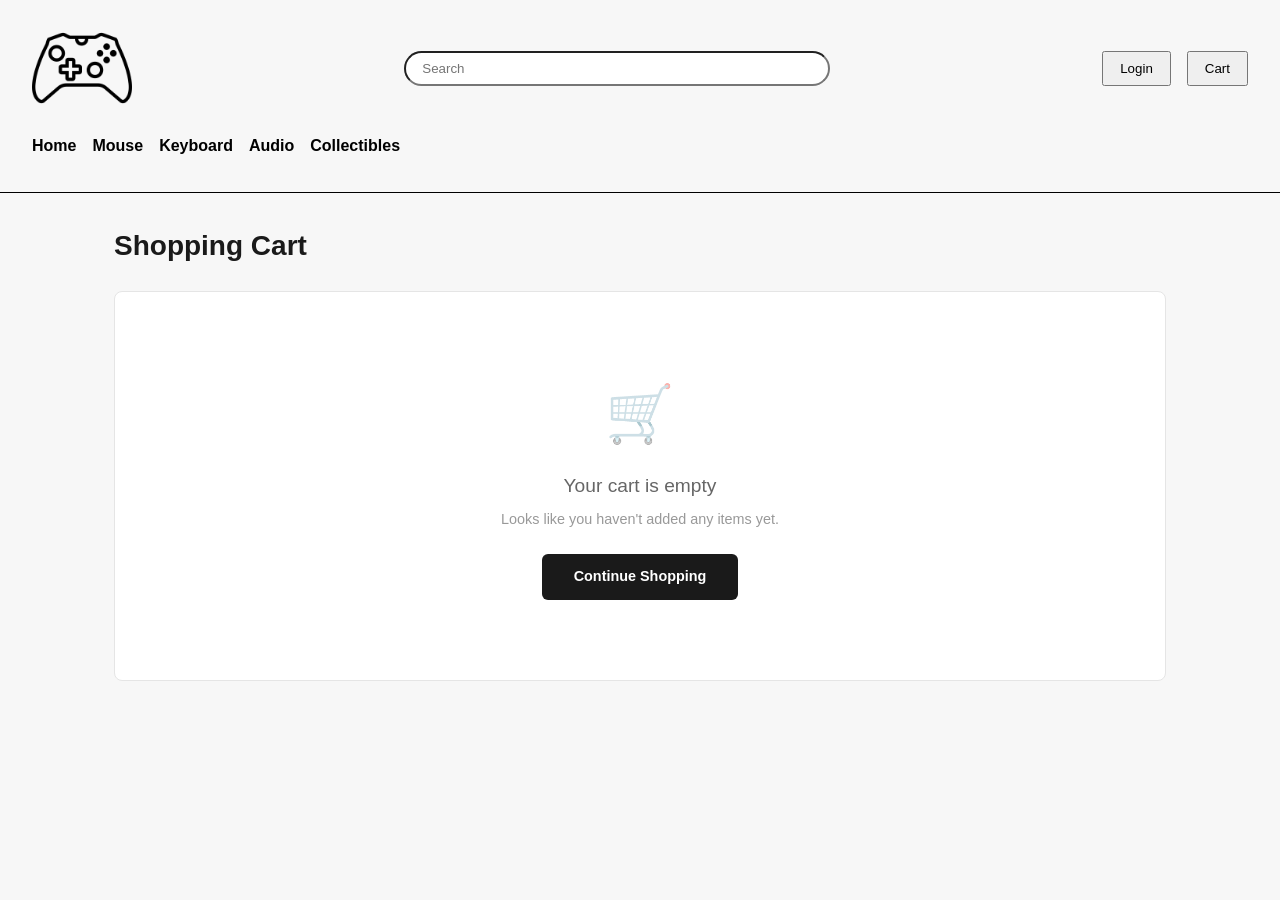
==== commit 8a484d5c: "Merge origin/main into Cashier-Sales-Transaction and resolve conflicts" ====
--- a/public/pages/shopping/cart.html
+++ b/public/pages/shopping/cart.html
@@ -1,88 +1,133 @@
-<!DOCTYPE html>
+<!doctype html>
 <html lang="en">
-    <head>
-        <meta charset="UTF-8" />
-        <meta name="viewport" content="width=device-width, initial-scale=1.0" />
-        <meta name="description" content="Review your selected gaming peripherals and merchandise before checkout." />
-        <title>Shopping Cart — Gaming Store</title>
-        <link rel="stylesheet" href="/css/header.css" />
-        <link rel="stylesheet" href="/css/cart.css" />
-    </head>
-    <body>
-        <!-- ========== HEADER (consistent with other pages) ========== -->
-        <header>
-            <div class="header-top">
-                <div class="store-logo-container">
-                    <a href="/index.html">
-                        <img src="/assets/store-logo.png" alt="Gaming Store Logo" />
-                    </a>
-                </div>
-                <input type="text" class="search-bar" placeholder="Search" />
-                <div class="login-cart-container">
-                    <button onclick="window.location.href='/pages/auth/login.html'">Login</button>
-                    <button onclick="window.location.href='/pages/shopping/cart.html'">Cart</button>
-                </div>
-            </div>
-            <div class="header-bottom">
-                <nav class="navbar">
-                    <ul>
-                        <li><a href="/index.html">Home</a></li>
-                        <li><a href="/pages/shopping/category.html?cat=mouse">Mouse</a></li>
-                        <li><a href="/pages/shopping/category.html?cat=keyboard">Keyboard</a></li>
-                        <li><a href="/pages/shopping/category.html?cat=audio">Audio</a></li>
-                        <li><a href="/pages/shopping/category.html?cat=collectibles">Collectibles</a></li>
-                    </ul>
-                </nav>
-            </div>
-        </header>
+  <head>
+    <meta charset="UTF-8" />
+    <meta name="viewport" content="width=device-width, initial-scale=1.0" />
+    <meta
+      name="description"
+      content="Review your selected gaming peripherals and merchandise before checkout."
+    />
+    <title>Shopping Cart — Gaming Store</title>
+    <link rel="stylesheet" href="../../css/style.css" />
+    <link rel="stylesheet" href="../../css/cart.css" />
+  </head>
+  <body>
+    <!-- ========== HEADER (consistent with other pages) ========== -->
+    <header>
+      <div class="header-top">
+        <div class="store-logo-container">
+          <a href="/gaming-store-webapp/public">
+            <img src="../../assets/store-logo.png" alt="Gaming Store Logo" />
+          </a>
+        </div>
+        <input type="text" class="search-bar" placeholder="Search" />
+        <div class="login-cart-container">
+          <button
+            onclick="
+              window.location.href =
+                '/gaming-store-webapp/public/pages/auth/login.html'
+            "
+          >
+            Login
+          </button>
+          <button
+            onclick="
+              window.location.href =
+                '/gaming-store-webapp/public/pages/shopping/cart.html'
+            "
+          >
+            Cart
+          </button>
+        </div>
+      </div>
+      <div class="header-bottom">
+        <nav class="navbar">
+          <ul>
+            <li><a href="/gaming-store-webapp/public">Home</a></li>
+            <li>
+              <a
+                href="/gaming-store-webapp/public/pages/shopping/category.php?category=mouse"
+                >Mouse</a
+              >
+            </li>
+            <li>
+              <a
+                href="/gaming-store-webapp/public/pages/shopping/category.php?category=keyboard"
+                >Keyboard</a
+              >
+            </li>
+            <li>
+              <a
+                href="/gaming-store-webapp/public/pages/shopping/category.php?category=audio"
+                >Audio</a
+              >
+            </li>
+            <li>
+              <a
+                href="/gaming-store-webapp/public/pages/shopping/category.php?category=collectibles"
+                >Collectibles</a
+              >
+            </li>
+          </ul>
+        </nav>
+      </div>
+    </header>
 
-        <!-- ========== MAIN CONTENT ========== -->
-        <main class="cart-page">
-            <h1 class="cart-page-title">Shopping Cart</h1>
+    <!-- ========== MAIN CONTENT ========== -->
+    <main class="cart-page">
+      <h1 class="cart-page-title">Shopping Cart</h1>
 
-            <!-- Loading state -->
-            <div class="cart-loading" id="cart-loading">
-                <div class="spinner"></div>
-                <p>Loading your cart...</p>
-            </div>
+      <!-- Loading state -->
+      <div class="cart-loading" id="cart-loading">
+        <div class="spinner"></div>
+        <p>Loading your cart...</p>
+      </div>
 
-            <!-- Cart content (populated by JS) -->
-            <div class="cart-layout" id="cart-content" style="display: none;">
-                <!-- Cart items -->
-                <div class="cart-items-section" id="cart-items">
-                    <!-- Items rendered by cart.js -->
-                </div>
+      <!-- Cart content (populated by JS) -->
+      <div class="cart-layout" id="cart-content" style="display: none">
+        <!-- Cart items -->
+        <div class="cart-items-section" id="cart-items">
+          <!-- Items rendered by cart.js -->
+        </div>
 
-                <!-- Order summary sidebar -->
-                <aside class="cart-summary">
-                    <h2>Order Summary</h2>
-                    <div class="summary-row">
-                        <span>Subtotal</span>
-                        <span id="cart-subtotal">RM 0.00</span>
-                    </div>
-                    <div class="summary-row">
-                        <span>Shipping</span>
-                        <span id="cart-shipping">Calculated at checkout</span>
-                    </div>
-                    <div class="summary-row total">
-                        <span>Estimated Total</span>
-                        <span id="cart-total">RM 0.00</span>
-                    </div>
-                    <a href="checkout.html" class="checkout-btn" id="checkout-btn">
-                        Proceed to Checkout
-                    </a>
-                </aside>
-            </div>
+        <!-- Order summary sidebar -->
+        <aside class="cart-summary">
+          <h2>Order Summary</h2>
+          <div class="summary-row">
+            <span>Subtotal</span>
+            <span id="cart-subtotal">RM 0.00</span>
+          </div>
+          <div class="summary-row">
+            <span>Shipping</span>
+            <span id="cart-shipping">Calculated at checkout</span>
+          </div>
+          <div class="summary-row total">
+            <span>Estimated Total</span>
+            <span id="cart-total">RM 0.00</span>
+          </div>
+          <a
+            href="checkout.html"
+            class="checkout-btn"
+            id="checkout-btn"
+          >
+            Proceed to Checkout
+          </a>
+        </aside>
+      </div>
 
-            <!-- Empty cart state -->
-            <div class="empty-cart" id="empty-cart" style="display: none;">
-                <div class="empty-cart-icon">🛒</div>
-                <p class="empty-cart-message">Your cart is empty</p>
-                <p class="empty-cart-sub">Looks like you haven't added any items yet.</p>
-                <a href="../../index.html" class="continue-shopping-btn">Continue Shopping</a>
-            </div>
-        </main>
+      <!-- Empty cart state -->
+      <div class="empty-cart" id="empty-cart" style="display: none">
+        <div class="empty-cart-icon">🛒</div>
+        <p class="empty-cart-message">Your cart is empty</p>
+        <p class="empty-cart-sub">
+          Looks like you haven't added any items yet.
+        </p>
+        <a href="../../index.html" class="continue-shopping-btn"
+          >Continue Shopping</a
+        >
+      </div>
+    </main>
 
-        <script src="../../js/cart.js"></script>
-    </body>
+    <script src="../../js/cart.js"></script>
+  </body>
 </html>
--- a/public/css/style.css
+++ b/public/css/style.css
@@ -0,0 +1,129 @@
+* {
+  box-sizing: border-box;
+}
+
+body {
+  margin: 0;
+  font-family:
+    "Segoe UI",
+    -apple-system,
+    BlinkMacSystemFont,
+    Roboto,
+    Arial,
+    sans-serif;
+  background-color: #f7f7f7;
+  color: #1a1a1a;
+  line-height: 1.5;
+}
+
+/*header styling start*/
+header {
+  border-bottom: 1px solid black;
+  display: flex;
+  flex-direction: column;
+  padding: 2vh 2.5vw;
+  width: 100%;
+}
+
+.header-top {
+  align-items: center;
+  display: flex;
+}
+
+.header-top .store-logo-container {
+  overflow: hidden;
+  height: 100px;
+  width: 100px;
+}
+
+.store-logo-container img {
+  height: 100%;
+  width: 100%;
+  object-fit: fill;
+}
+
+.header-top .search-bar {
+  border-radius: 50px;
+  margin: auto;
+  padding: 0.5rem 1rem;
+  width: 35%;
+}
+
+.login-cart-container {
+  display: flex;
+  gap: 1rem;
+}
+
+.login-cart-container button {
+  padding: 0.5rem 1rem;
+}
+
+.navbar ul {
+  display: flex;
+  gap: 1rem;
+  list-style-type: none;
+  padding-inline-start: 0;
+}
+
+.navbar a {
+  font-weight: bold;
+  text-decoration: none;
+}
+
+.navbar a,
+a:visited {
+  color: black;
+}
+
+/*header styling end*/
+
+a {
+  text-decoration: none;
+  color: black;
+}
+
+a:visited {
+  color: black;
+}
+
+/* Item card styling */
+.item {
+  border-radius: 10px;
+  background-color: #fafafa;
+  display: flex;
+  flex-direction: column;
+  width: 200px;
+  overflow: hidden;
+}
+
+.item * {
+  margin: 0;
+}
+
+.item-description {
+  display: flex;
+  flex-direction: column;
+  padding: 0.75rem;
+  gap: 0.5rem;
+}
+
+.item-description a {
+  text-decoration: none;
+}
+
+.item-name {
+  width: 100%;
+}
+
+.item-img-container {
+  gap: 1rem;
+  width: 100%;
+  aspect-ratio: 1;
+  overflow: hidden;
+}
+
+.item-img-container img {
+  width: 100%;
+  height: 100%;
+  object-fit: cover;
+}
--- a/public/css/cart.css
+++ b/public/css/cart.css
@@ -0,0 +1,317 @@
+/* ============================================================
+   Shopping Cart Page Styles
+   CIT6224 Web Application Development | Member 3 (Cashier)
+   ============================================================ */
+
+* {
+    box-sizing: border-box;
+}
+
+body {
+    margin: 0;
+    font-family: 'Segoe UI', -apple-system, BlinkMacSystemFont, Roboto, Arial, sans-serif;
+    background-color: #f7f7f7;
+    color: #1a1a1a;
+    line-height: 1.5;
+}
+
+/* ---- Page Layout ---- */
+.cart-page {
+    max-width: 1100px;
+    margin: 0 auto;
+    padding: 2rem 1.5rem;
+}
+
+.cart-page-title {
+    font-size: 1.75rem;
+    font-weight: 700;
+    margin: 0 0 1.5rem;
+}
+
+.cart-layout {
+    display: flex;
+    gap: 2rem;
+    align-items: flex-start;
+}
+
+/* ---- Cart Items Section ---- */
+.cart-items-section {
+    flex: 1;
+    min-width: 0;
+}
+
+.cart-item {
+    display: flex;
+    align-items: center;
+    gap: 1rem;
+    background: #ffffff;
+    border: 1px solid #e5e5e5;
+    border-radius: 8px;
+    padding: 1rem;
+    margin-bottom: 0.75rem;
+    transition: box-shadow 0.2s ease;
+}
+
+.cart-item:hover {
+    box-shadow: 0 2px 8px rgba(0, 0, 0, 0.06);
+}
+
+.cart-item-image {
+    width: 80px;
+    height: 80px;
+    object-fit: contain;
+    border-radius: 6px;
+    border: 1px solid #eee;
+    background: #fafafa;
+    flex-shrink: 0;
+}
+
+.cart-item-details {
+    flex: 1;
+    min-width: 0;
+}
+
+.cart-item-name {
+    font-weight: 600;
+    font-size: 0.95rem;
+    margin: 0 0 0.25rem;
+    white-space: nowrap;
+    overflow: hidden;
+    text-overflow: ellipsis;
+}
+
+.cart-item-price {
+    color: #555;
+    font-size: 0.875rem;
+    margin: 0;
+}
+
+/* ---- Quantity Controls ---- */
+.quantity-controls {
+    display: flex;
+    align-items: center;
+    gap: 0.5rem;
+    flex-shrink: 0;
+}
+
+.qty-btn {
+    width: 32px;
+    height: 32px;
+    display: flex;
+    align-items: center;
+    justify-content: center;
+    border: 1px solid #d0d0d0;
+    background: #ffffff;
+    border-radius: 6px;
+    cursor: pointer;
+    font-size: 1.1rem;
+    color: #333;
+    transition: background 0.15s ease, border-color 0.15s ease;
+    padding: 0;
+    line-height: 1;
+}
+
+.qty-btn:hover:not(:disabled) {
+    background: #f0f0f0;
+    border-color: #999;
+}
+
+.qty-btn:disabled {
+    opacity: 0.35;
+    cursor: not-allowed;
+}
+
+.qty-value {
+    font-weight: 600;
+    font-size: 1rem;
+    min-width: 28px;
+    text-align: center;
+}
+
+/* ---- Line Total & Remove ---- */
+.cart-item-total {
+    font-weight: 700;
+    font-size: 0.95rem;
+    min-width: 90px;
+    text-align: right;
+    flex-shrink: 0;
+}
+
+.remove-btn {
+    background: none;
+    border: none;
+    color: #999;
+    cursor: pointer;
+    font-size: 0.8rem;
+    padding: 0.25rem 0.5rem;
+    transition: color 0.15s ease;
+    flex-shrink: 0;
+}
+
+.remove-btn:hover {
+    color: #dc3545;
+}
+
+/* ---- Stock Warning ---- */
+.stock-warning {
+    color: #dc3545;
+    font-size: 0.78rem;
+    margin-top: 0.2rem;
+}
+
+/* ---- Order Summary Sidebar ---- */
+.cart-summary {
+    width: 320px;
+    flex-shrink: 0;
+    background: #ffffff;
+    border: 1px solid #e5e5e5;
+    border-radius: 8px;
+    padding: 1.5rem;
+    position: sticky;
+    top: 1.5rem;
+}
+
+.cart-summary h2 {
+    font-size: 1.15rem;
+    font-weight: 700;
+    margin: 0 0 1.25rem;
+    padding-bottom: 0.75rem;
+    border-bottom: 1px solid #eee;
+}
+
+.summary-row {
+    display: flex;
+    justify-content: space-between;
+    margin-bottom: 0.65rem;
+    font-size: 0.9rem;
+    color: #444;
+}
+
+.summary-row.total {
+    border-top: 2px solid #1a1a1a;
+    padding-top: 0.75rem;
+    margin-top: 0.75rem;
+    font-weight: 700;
+    font-size: 1.05rem;
+    color: #1a1a1a;
+}
+
+.free-shipping {
+    color: #28a745;
+    font-weight: 600;
+}
+
+.checkout-btn {
+    display: block;
+    width: 100%;
+    text-align: center;
+    background: #1a1a1a;
+    color: #ffffff;
+    padding: 0.875rem;
+    border: none;
+    border-radius: 6px;
+    font-size: 0.95rem;
+    font-weight: 600;
+    cursor: pointer;
+    text-decoration: none;
+    margin-top: 1.25rem;
+    transition: background 0.2s ease;
+}
+
+.checkout-btn:hover {
+    background: #333;
+}
+
+.checkout-btn:visited {
+    color: #ffffff;
+}
+
+/* ---- Empty Cart State ---- */
+.empty-cart {
+    text-align: center;
+    padding: 5rem 2rem;
+    background: #ffffff;
+    border: 1px solid #e5e5e5;
+    border-radius: 8px;
+}
+
+.empty-cart-icon {
+    font-size: 3.5rem;
+    margin-bottom: 1rem;
+    opacity: 0.4;
+}
+
+.empty-cart-message {
+    font-size: 1.2rem;
+    color: #666;
+    margin: 0 0 0.5rem;
+}
+
+.empty-cart-sub {
+    font-size: 0.9rem;
+    color: #999;
+    margin: 0 0 1.5rem;
+}
+
+.continue-shopping-btn {
+    display: inline-block;
+    background: #1a1a1a;
+    color: #ffffff;
+    padding: 0.75rem 2rem;
+    border-radius: 6px;
+    text-decoration: none;
+    font-weight: 600;
+    font-size: 0.9rem;
+    transition: background 0.2s ease;
+}
+
+.continue-shopping-btn:hover {
+    background: #333;
+}
+
+.continue-shopping-btn:visited {
+    color: #ffffff;
+}
+
+/* ---- Loading State ---- */
+.cart-loading {
+    text-align: center;
+    padding: 4rem 2rem;
+    color: #999;
+    font-size: 0.95rem;
+}
+
+.spinner {
+    display: inline-block;
+    width: 28px;
+    height: 28px;
+    border: 3px solid #e5e5e5;
+    border-top-color: #1a1a1a;
+    border-radius: 50%;
+    animation: spin 0.7s linear infinite;
+    margin-bottom: 0.75rem;
+}
+
+@keyframes spin {
+    to { transform: rotate(360deg); }
+}
+
+/* ---- Responsive ---- */
+@media (max-width: 768px) {
+    .cart-layout {
+        flex-direction: column;
+    }
+
+    .cart-summary {
+        width: 100%;
+        position: static;
+    }
+
+    .cart-item {
+        flex-wrap: wrap;
+    }
+
+    .cart-item-total {
+        min-width: auto;
+    }
+}
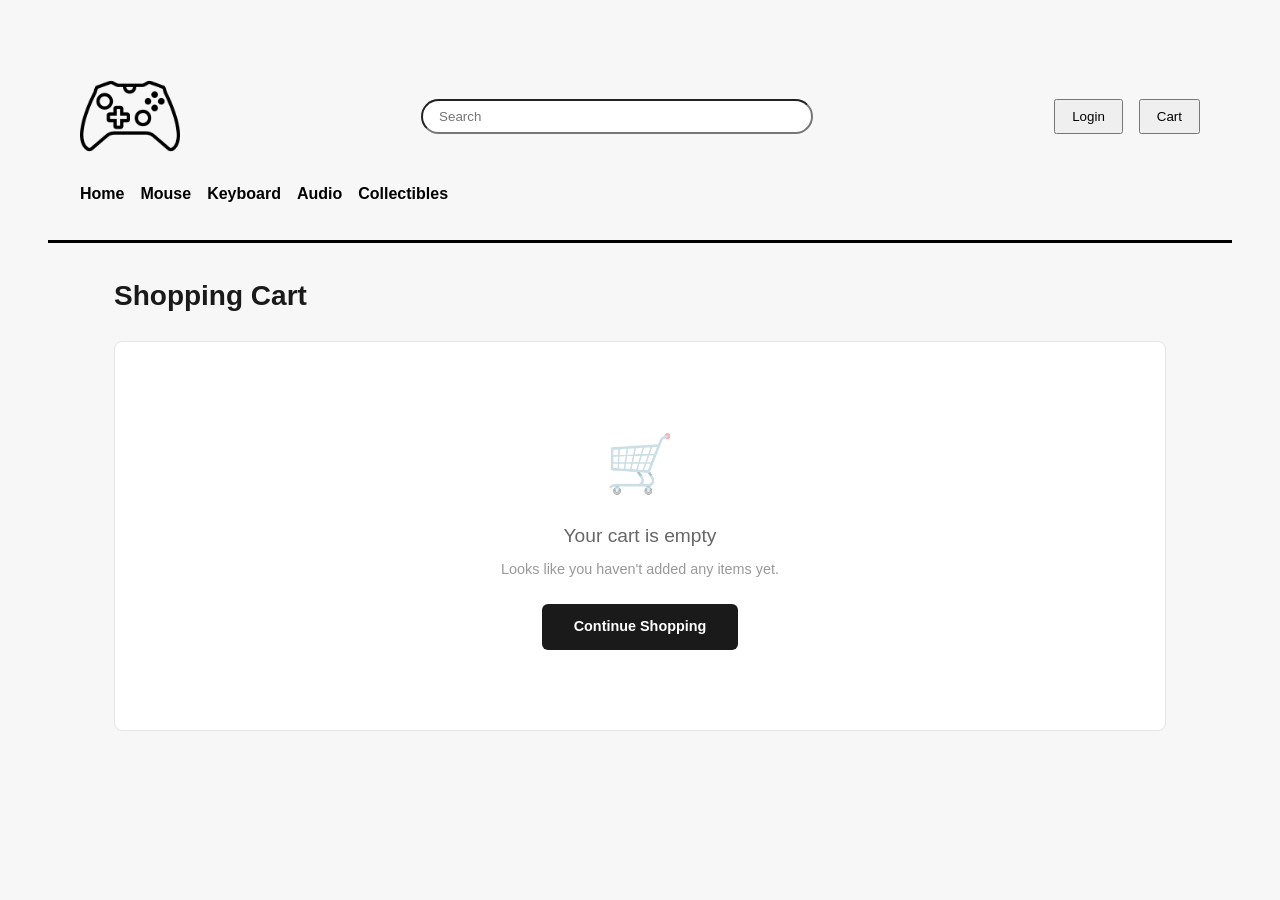
==== commit a4d1a4af: "Fixed continue shopping button to return home" ====
--- a/public/pages/shopping/cart.html
+++ b/public/pages/shopping/cart.html
@@ -1,133 +1,111 @@
 <!doctype html>
 <html lang="en">
-  <head>
-    <meta charset="UTF-8" />
-    <meta name="viewport" content="width=device-width, initial-scale=1.0" />
-    <meta
-      name="description"
-      content="Review your selected gaming peripherals and merchandise before checkout."
-    />
-    <title>Shopping Cart — Gaming Store</title>
-    <link rel="stylesheet" href="../../css/style.css" />
-    <link rel="stylesheet" href="../../css/cart.css" />
-  </head>
-  <body>
-    <!-- ========== HEADER (consistent with other pages) ========== -->
-    <header>
-      <div class="header-top">
-        <div class="store-logo-container">
-          <a href="/gaming-store-webapp/public">
-            <img src="../../assets/store-logo.png" alt="Gaming Store Logo" />
-          </a>
-        </div>
-        <input type="text" class="search-bar" placeholder="Search" />
-        <div class="login-cart-container">
-          <button
-            onclick="
+
+<head>
+  <meta charset="UTF-8" />
+  <meta name="viewport" content="width=device-width, initial-scale=1.0" />
+  <meta name="description" content="Review your selected gaming peripherals and merchandise before checkout." />
+  <title>Shopping Cart — Gaming Store</title>
+  <link rel="stylesheet" href="../../css/style.css" />
+  <link rel="stylesheet" href="../../css/cart.css" />
+</head>
+
+<body>
+  <!-- ========== HEADER (consistent with other pages) ========== -->
+  <header>
+    <div class="header-top">
+      <div class="store-logo-container">
+        <a href="/gaming-store-webapp/public">
+          <img src="../../assets/store-logo.png" alt="Gaming Store Logo" />
+        </a>
+      </div>
+      <input type="text" class="search-bar" placeholder="Search" />
+      <div class="login-cart-container">
+        <button onclick="
               window.location.href =
                 '/gaming-store-webapp/public/pages/auth/login.html'
-            "
-          >
-            Login
-          </button>
-          <button
-            onclick="
+            ">
+          Login
+        </button>
+        <button onclick="
               window.location.href =
                 '/gaming-store-webapp/public/pages/shopping/cart.html'
-            "
-          >
-            Cart
-          </button>
-        </div>
+            ">
+          Cart
+        </button>
       </div>
-      <div class="header-bottom">
-        <nav class="navbar">
-          <ul>
-            <li><a href="/gaming-store-webapp/public">Home</a></li>
-            <li>
-              <a
-                href="/gaming-store-webapp/public/pages/shopping/category.php?category=mouse"
-                >Mouse</a
-              >
-            </li>
-            <li>
-              <a
-                href="/gaming-store-webapp/public/pages/shopping/category.php?category=keyboard"
-                >Keyboard</a
-              >
-            </li>
-            <li>
-              <a
-                href="/gaming-store-webapp/public/pages/shopping/category.php?category=audio"
-                >Audio</a
-              >
-            </li>
-            <li>
-              <a
-                href="/gaming-store-webapp/public/pages/shopping/category.php?category=collectibles"
-                >Collectibles</a
-              >
-            </li>
-          </ul>
-        </nav>
-      </div>
-    </header>
+    </div>
+    <div class="header-bottom">
+      <nav class="navbar">
+        <ul>
+          <li><a href="/gaming-store-webapp/public">Home</a></li>
+          <li>
+            <a href="/gaming-store-webapp/public/pages/shopping/category.php?category=mouse">Mouse</a>
+          </li>
+          <li>
+            <a href="/gaming-store-webapp/public/pages/shopping/category.php?category=keyboard">Keyboard</a>
+          </li>
+          <li>
+            <a href="/gaming-store-webapp/public/pages/shopping/category.php?category=audio">Audio</a>
+          </li>
+          <li>
+            <a href="/gaming-store-webapp/public/pages/shopping/category.php?category=collectibles">Collectibles</a>
+          </li>
+        </ul>
+      </nav>
+    </div>
+  </header>
 
-    <!-- ========== MAIN CONTENT ========== -->
-    <main class="cart-page">
-      <h1 class="cart-page-title">Shopping Cart</h1>
+  <!-- ========== MAIN CONTENT ========== -->
+  <main class="cart-page">
+    <h1 class="cart-page-title">Shopping Cart</h1>
 
-      <!-- Loading state -->
-      <div class="cart-loading" id="cart-loading">
-        <div class="spinner"></div>
-        <p>Loading your cart...</p>
+    <!-- Loading state -->
+    <div class="cart-loading" id="cart-loading">
+      <div class="spinner"></div>
+      <p>Loading your cart...</p>
+    </div>
+
+    <!-- Cart content (populated by JS) -->
+    <div class="cart-layout" id="cart-content" style="display: none">
+      <!-- Cart items -->
+      <div class="cart-items-section" id="cart-items">
+        <!-- Items rendered by cart.js -->
       </div>
 
-      <!-- Cart content (populated by JS) -->
-      <div class="cart-layout" id="cart-content" style="display: none">
-        <!-- Cart items -->
-        <div class="cart-items-section" id="cart-items">
-          <!-- Items rendered by cart.js -->
+      <!-- Order summary sidebar -->
+      <aside class="cart-summary">
+        <h2>Order Summary</h2>
+        <div class="summary-row">
+          <span>Subtotal</span>
+          <span id="cart-subtotal">RM 0.00</span>
         </div>
+        <div class="summary-row">
+          <span>Shipping</span>
+          <span id="cart-shipping">Calculated at checkout</span>
+        </div>
+        <div class="summary-row total">
+          <span>Estimated Total</span>
+          <span id="cart-total">RM 0.00</span>
+        </div>
+        <a href="checkout.html" class="checkout-btn" id="checkout-btn">
+          Proceed to Checkout
+        </a>
+      </aside>
+    </div>
 
-        <!-- Order summary sidebar -->
-        <aside class="cart-summary">
-          <h2>Order Summary</h2>
-          <div class="summary-row">
-            <span>Subtotal</span>
-            <span id="cart-subtotal">RM 0.00</span>
-          </div>
-          <div class="summary-row">
-            <span>Shipping</span>
-            <span id="cart-shipping">Calculated at checkout</span>
-          </div>
-          <div class="summary-row total">
-            <span>Estimated Total</span>
-            <span id="cart-total">RM 0.00</span>
-          </div>
-          <a
-            href="checkout.html"
-            class="checkout-btn"
-            id="checkout-btn"
-          >
-            Proceed to Checkout
-          </a>
-        </aside>
-      </div>
+    <!-- Empty cart state -->
+    <div class="empty-cart" id="empty-cart" style="display: none">
+      <div class="empty-cart-icon">🛒</div>
+      <p class="empty-cart-message">Your cart is empty</p>
+      <p class="empty-cart-sub">
+        Looks like you haven't added any items yet.
+      </p>
+      <a href="../../index.php" class="continue-shopping-btn">Continue Shopping</a>
+    </div>
+  </main>
 
-      <!-- Empty cart state -->
-      <div class="empty-cart" id="empty-cart" style="display: none">
-        <div class="empty-cart-icon">🛒</div>
-        <p class="empty-cart-message">Your cart is empty</p>
-        <p class="empty-cart-sub">
-          Looks like you haven't added any items yet.
-        </p>
-        <a href="../../index.html" class="continue-shopping-btn"
-          >Continue Shopping</a
-        >
-      </div>
-    </main>
+  <script src="../../js/cart.js"></script>
+</body>
 
-    <script src="../../js/cart.js"></script>
-  </body>
-</html>
+</html>
--- a/public/css/style.css
+++ b/public/css/style.css
@@ -4,6 +4,7 @@
 
 body {
   margin: 0;
+  padding: 3rem;
   font-family:
     "Segoe UI",
     -apple-system,
@@ -18,7 +19,7 @@
 
 /*header styling start*/
 header {
-  border-bottom: 1px solid black;
+  border-bottom: 3px solid black;
   display: flex;
   flex-direction: column;
   padding: 2vh 2.5vw;
